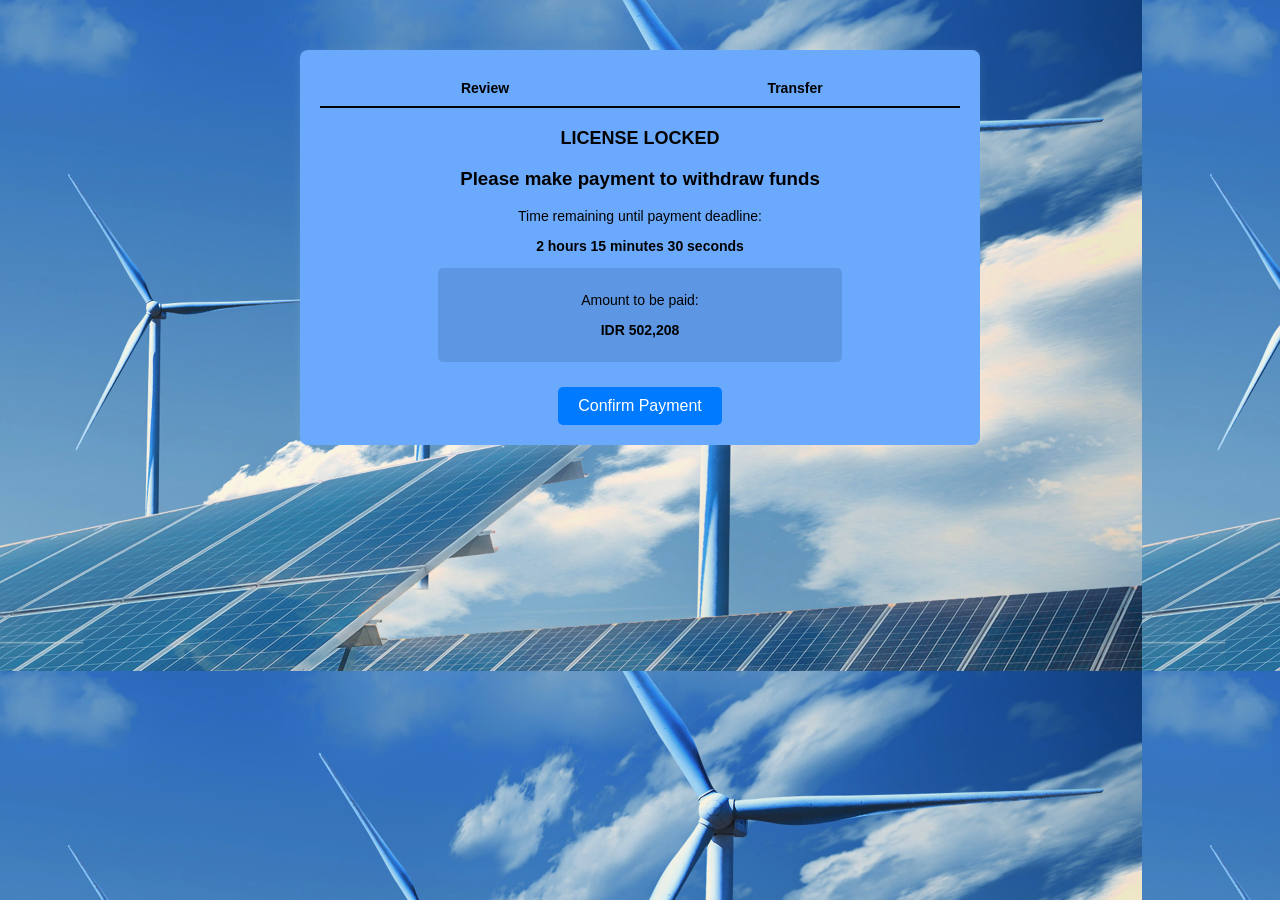
==== pay.html @ 90f8a585 "Add files via upload" ====
<!DOCTYPE html>
<html lang="id">
<head>
  <meta charset="UTF-8">
  <meta name="viewport" content="width=device-width, initial-scale=1.0">
  <title>Payment Confirmation</title>
  <link rel="stylesheet" href="pay.css">
</head>
<body>
  <div class="container">
    <!-- Progress Bar -->
    <div class="progress-bar">
      <span class="step active">Review</span>
      <span class="step active">Transfer</span>
    </div>
    <!-- Payment Box -->
    <div class="payment-box">
      <h2 class="status-title">LICENSE LOCKED</h2>
      <h3 class="status-subtitle">Please make payment to withdraw funds</h3>

      <div class="time-box">
        <p>Time remaining until payment deadline:</p>
        <p class="time">2 hours 15 minutes 30 seconds</p>
      </div>

      <div class="amount-box">
        <p>Amount to be paid:</p>
        <p class="amount">IDR 502,208</p>
      </div>

      <button class="pay-button">Confirm Payment</button>
    </div>

  </div>
</body>
</html>
---- pay.css ----
body {
    font-family: Arial, sans-serif;
    background-image: url('header-75584f03.png');
    text-align: center;
    margin: 0;
    padding: 0;
}

.container {
    width: 50%;
    margin: auto;
    background: rgb(106, 169, 252);
    padding: 20px;
    border-radius: 8px;
    box-shadow: 0 0 10px rgba(255, 255, 255, 0.1);
    margin-top: 50px;
}

.progress-bar {
    display: flex;
    justify-content: space-between;
    padding: 10px;
    border-bottom: 2px solid #000000;
    margin-bottom: 20px;
}

.step {
    flex: 1;
    text-align: center;
    font-size: 14px;
    color: rgb(12, 12, 12);
}

.step.active {
    color: rgb(0, 0, 0);
    font-weight: bold;
}

.payment-box h2 {
    font-size: 18px;
    color: #030303;
}

.payment-box p {
    font-size: 14px;
    color: #000000;
}

.time {
    font-size: 16px;
    font-weight: bold;
    color: red;
}

.invoice-code {
    font-size: 18px;
    color: rgb(7, 103, 148);
    font-weight: bold;
}

.label {
    font-size: 12px;
    color: rgb(0, 0, 0);
}

.amount-box {
    background: rgb(93, 151, 228);
    padding: 10px;
    margin: 10px auto;
    width: 60%;
    border-radius: 5px;
}

.amount {
    font-size: 20px;
    font-weight: bold;
}

.pay-button {
    background: #007bff;
    color: white;
    border: none;
    padding: 10px 20px;
    font-size: 16px;
    border-radius: 5px;
    cursor: pointer;
    margin-top: 15px;
}

.pay-button:hover {
    background: #0056b3;
}
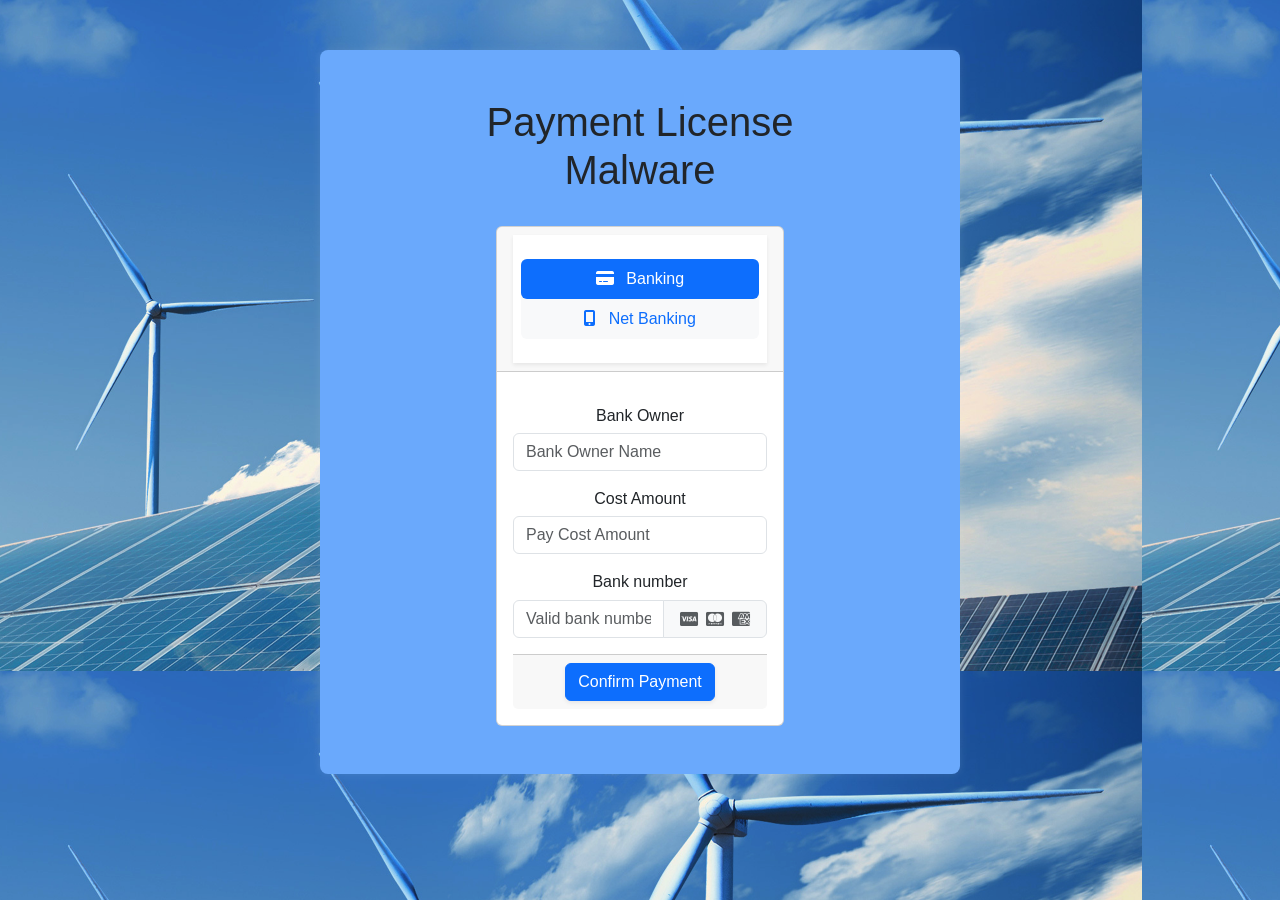
==== commit 934ef6fb: "Update pay.html" ====
--- a/pay.html
+++ b/pay.html
@@ -1,36 +1,130 @@
 <!DOCTYPE html>
-<html lang="id">
+<html lang="en">
 <head>
   <meta charset="UTF-8">
   <meta name="viewport" content="width=device-width, initial-scale=1.0">
-  <title>Payment Confirmation</title>
+  <title>Payment License</title>
+  
+  <!-- Bootstrap 5 CSS -->
+  <link href="https://cdn.jsdelivr.net/npm/bootstrap@5.3.2/dist/css/bootstrap.min.css" rel="stylesheet">
+  
+  <!-- FontAwesome -->
+  <link href="https://cdnjs.cloudflare.com/ajax/libs/font-awesome/6.5.1/css/all.min.css" rel="stylesheet">
+
+  <!-- Custom CSS -->
   <link rel="stylesheet" href="pay.css">
 </head>
 <body>
-  <div class="container">
-    <!-- Progress Bar -->
-    <div class="progress-bar">
-      <span class="step active">Review</span>
-      <span class="step active">Transfer</span>
-    </div>
-    <!-- Payment Box -->
-    <div class="payment-box">
-      <h2 class="status-title">LICENSE LOCKED</h2>
-      <h3 class="status-subtitle">Please make payment to withdraw funds</h3>
-
-      <div class="time-box">
-        <p>Time remaining until payment deadline:</p>
-        <p class="time">2 hours 15 minutes 30 seconds</p>
+  <div class="container py-5">
+    <!-- Title -->
+    <div class="row mb-4">
+      <div class="col-lg-8 mx-auto text-center">
+        <h1 class="display-6">Payment License Malware</h1>
       </div>
-
-      <div class="amount-box">
-        <p>Amount to be paid:</p>
-        <p class="amount">IDR 502,208</p>
-      </div>
-
-      <button class="pay-button">Confirm Payment</button>
     </div>
 
+    <div class="row">
+      <div class="col-lg-6 mx-auto">
+        <div class="card">
+          <div class="card-header">
+            <div class="bg-white shadow-sm pt-4 px-2 pb-2">
+              <!-- Credit card form tabs -->
+              <ul role="tablist" class="nav bg-light nav-pills rounded nav-fill mb-3">
+                <li class="nav-item">
+                  <a data-bs-toggle="pill" href="#credit-card" class="nav-link active">
+                    <i class="fas fa-credit-card me-2"></i> Banking
+                  </a>
+                </li>
+                <li class="nav-item">
+                  <a data-bs-toggle="pill" href="#net-banking" class="nav-link">
+                    <i class="fas fa-mobile-alt me-2"></i> Net Banking
+                  </a>
+                </li>
+              </ul>
+            </div>
+          </div>
+
+          <div class="card-body">
+            <div class="tab-content">
+              <!-- Credit Card -->
+              <div id="credit-card" class="tab-pane fade show active pt-3">
+                <form role="form" onsubmit="event.preventDefault()">
+                  <div class="form-group mb-3">
+                    <label for="username"><h6>Bank Owner</h6></label>
+                    <input type="text" id="username" name="username" placeholder="Bank Owner Name" required class="form-control">
+                  </div>
+
+                  <div class="form-group mb-3">
+                    <label for="username"><h6>Cost Amount</h6></label>
+                    <input type="text" id="username" name="username" placeholder="Pay Cost Amount" required class="form-control">
+                  </div>
+
+                  <div class="form-group mb-3">
+                    <label for="cardNumber"><h6>Bank number</h6></label>
+                    <div class="input-group">
+                      <input type="text" id="cardNumber" name="cardNumber" placeholder="Valid bank number" class="form-control" required>
+                      <span class="input-group-text text-muted">
+                        <i class="fab fa-cc-visa mx-1"></i>
+                        <i class="fab fa-cc-mastercard mx-1"></i>
+                        <i class="fab fa-cc-amex mx-1"></i>
+                      </span>
+                    </div>
+                  </div>
+
+                  <div class="card-footer">
+                    <button type="submit" class="subscribe btn btn-primary btn-block shadow-sm">Confirm Payment</button>
+                  </div>
+                </form>
+              </div>
+
+              <!-- Paypal -->
+              <div id="paypal" class="tab-pane fade pt-3">
+                <h6 class="pb-2">Select your paypal account type</h6>
+                <div class="form-group mb-3">
+                  <label class="radio-inline">
+                    <input type="radio" name="optradio" checked> Domestic
+                  </label>
+                  <label class="radio-inline ms-5">
+                    <input type="radio" name="optradio"> International
+                  </label>
+                </div>
+              </div>
+
+              <!-- Net Banking -->
+              <div id="net-banking" class="tab-pane fade pt-3">
+                <div class="form-group mb-3">
+                  <label for="bankSelect"><h6>Select your Bank</h6></label>
+                  <select class="form-control" id="bankSelect">
+                    <option value="" selected disabled>--Please select your Bank--</option>
+                    <option>Bank BRI</option>
+                    <option>Bank BNI</option>
+                    <option>Bank MANDIRI</option>
+                    <option>Bank BSI</option>
+                    <option>Bank SEA INDONESIA</option>
+                    <option>Bank BCA</option>
+                    <option>Bank BTN</option>
+                    <option>Bank CIMB NIAGA</option>
+                    <option>Bank PERMATA</option>
+                    <option>Bank DANAMON</option>
+                  </select>
+                </div>
+                <p><button type="button" class="btn btn-primary"><i class="fas fa-mobile-alt me-2"></i> Proceed Payment</button></p>
+                <p class="text-muted">Note: You will be redirected to a secure payment gateway. Once the process is complete.</p>
+              </div>
+            </div>
+          </div>
+        </div>
+      </div>
+    </div>
   </div>
+
+  <!-- Bootstrap JS -->
+  <script src="https://cdn.jsdelivr.net/npm/bootstrap@5.3.2/dist/js/bootstrap.bundle.min.js"></script>
+
+  <script>
+$(function() {
+  $('[data-toggle="tooltip"]').tooltip()
+})
+  </script>
 </body>
 </html>
